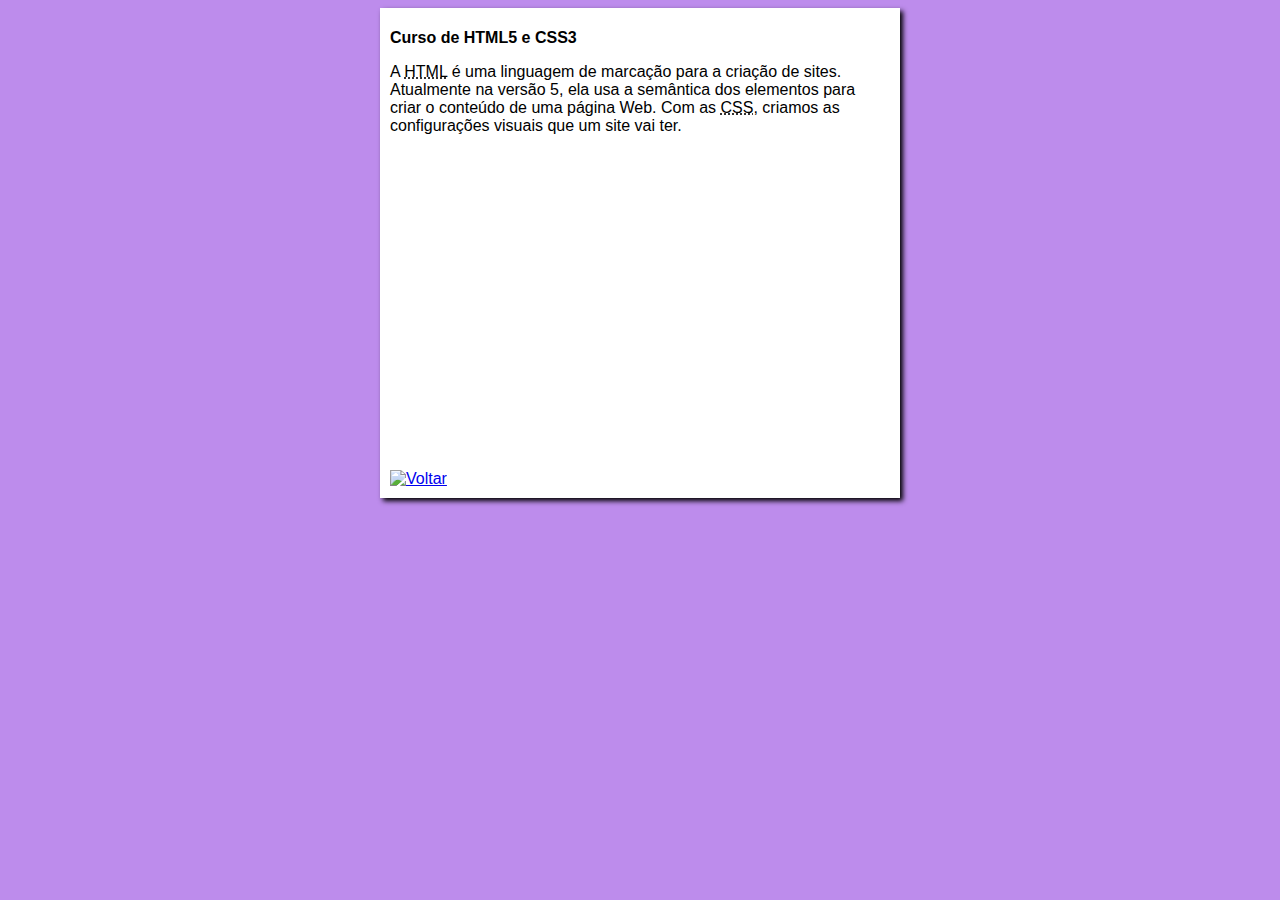
==== curso-html.html @ d7c7965d "Add sites Guanabara" ====
<!DOCTYPE html>
<html lang="pt-br">
<head>
    <meta charset="UTF-8">
    <meta name="viewport" content="width=device-width, initial-scale=1.0">
    <title>Curso de HTML</title>
    <link rel="stylesheet" href="estilos/style.css">
</head>
<body>
    <main>
        <header>
            <h1>Curso de HTML5 e CSS3</h1>
        </header>
        <article>
            <p>A <abbr title="HyperText Markup Language">HTML</abbr> é uma linguagem de marcação para a criação de sites. Atualmente na versão 5, ela usa a semântica dos elementos para criar o conteúdo de uma página Web. Com as <abbr title="Cascading Style Sheets">CSS</abbr>, criamos as configurações visuais que um site vai ter.</p>

            <iframe width="560" height="315" src="https://www.youtube.com/embed/riSVzwlSnhw" frameborder="0" allow="accelerometer; autoplay; encrypted-media; gyroscope; picture-in-picture" allowfullscreen></iframe>

            <a href="index.html"><img src="imagens/btn-back.png" alt="Voltar"></a>
            
        </article>
    </main>
</body>
</html>
---- estilos/style.css ----
* {
    font-family: Arial, Helvetica, sans-serif;
    font-size: 16px;
    
    }
    body{
        background-color: rgb(189, 140, 236);
    }
    
    main{
        background-color: white;
        width: 500px;
        margin: auto;
        padding: 10px;
        box-shadow:  3px 3px 5px rgb(0, 0, 0);
    }
    img.lado{
        float: right;
    }
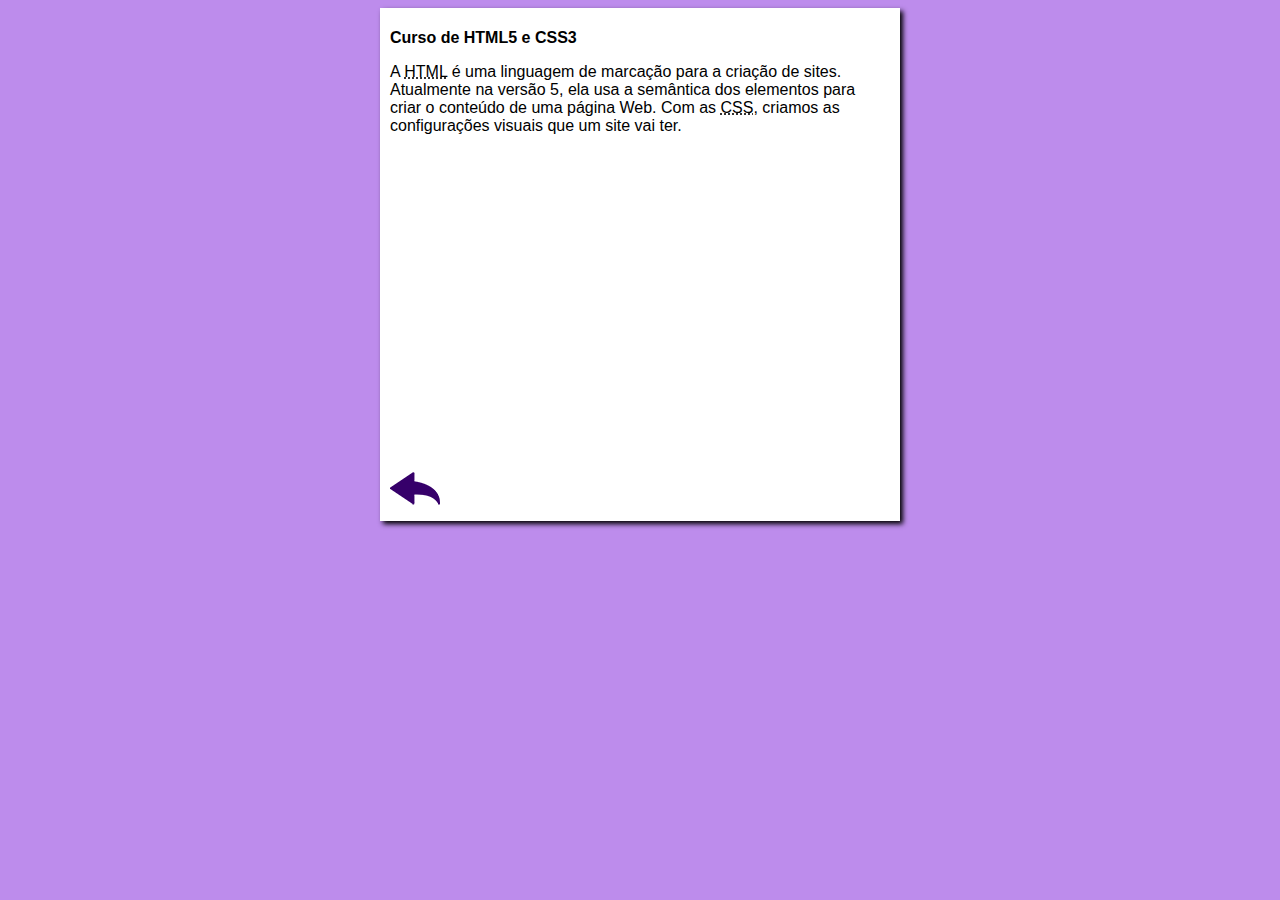
==== commit 1231f209: "Update botao" ====
--- a/curso-html.html
+++ b/curso-html.html
@@ -16,7 +16,7 @@
 
             <iframe width="560" height="315" src="https://www.youtube.com/embed/riSVzwlSnhw" frameborder="0" allow="accelerometer; autoplay; encrypted-media; gyroscope; picture-in-picture" allowfullscreen></iframe>
 
-            <a href="index.html"><img src="imagens/btn-back.png" alt="Voltar"></a>
+            <a href="index.html"><img src="IMG/btn-back.png" alt="Voltar"></a>
             
         </article>
     </main>
